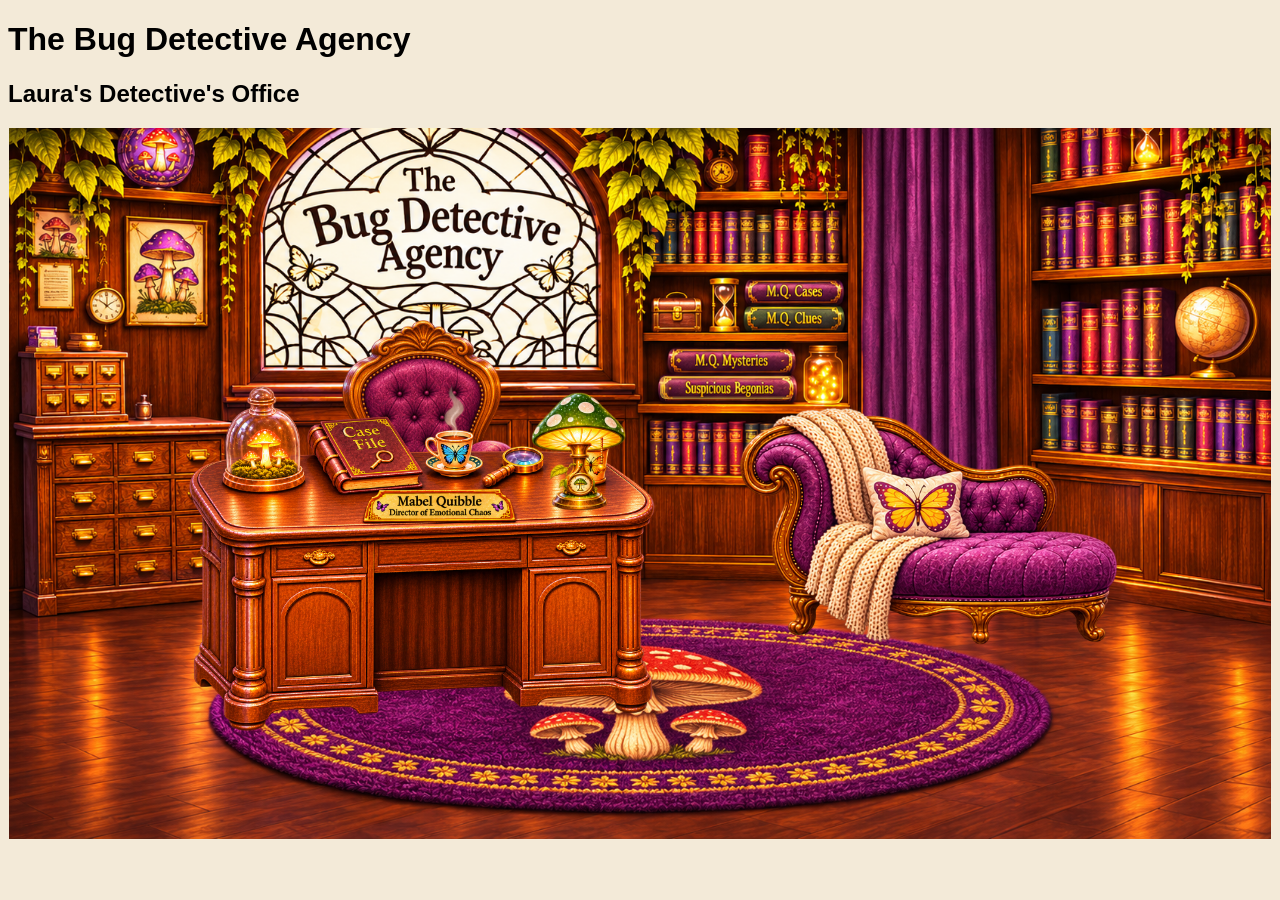
==== index.html @ ef549d43 "Install whimsical detective office and preserve old artwork" ====
<!DOCTYPE html>
<html lang="en">
<head>
  <meta charset="UTF-8">
  <title>The Bug Detective Agency</title>
  <link rel="stylesheet" href="style.css">
</head>
<body>

  <h1>The Bug Detective Agency</h1>
  <h2>Laura's Detective's Office</h2>

  <main id="office">

    <section id="left-side">
<div id="window">
    <div class="window-glass">
        <div class="window-blind"></div>
        <div class="window-blind"></div>
        <div class="window-blind"></div>
        <div class="window-blind"></div>
    </div>
</div>
<!-- The bookshelves are painted into the background picture now, so #bookcase is only an
     invisible layer. The button below sits over the painted Suspicious Begonias book. -->
<div id="bookcase">
    <button
        type="button"
        id="begonia-book"
        class="special-book"
        aria-label="Suspicious Begonias"
    ></button>
</div>
        
<p id="mabel-dialogue" aria-live="polite" hidden></p>
  
<div id="chaise">

    <img src="images/objects/03_purple_chaise.png" alt="Mabel's purple velvet chaise with a cream knitted throw and a butterfly pillow">
        <div id="mabel">Mabel reading a battered case file (placeholder)</div>
  </div>

    </section>

    <section id="right-side">
      <!-- Decorative chair: sits behind the desk and never takes clicks. -->
      <img id="chair" src="images/objects/Whimsical_chair.png" alt="">

      <!-- Decorative flower floor lamp: behind the desk and the chaise, never takes clicks. -->
      <img id="flower-lamp" src="images/objects/04_orange_flower_floor_lamp (2).png" alt="" hidden>

      <!-- Mario's mushroom lamp, standing on the desk. The picture is decoration;
           the button is the real control. It comes before #desk in the page so the
           keyboard Tab order stays the same (lamp, then Case File). -->
      <div id="mushroom-lamp">
        <img src="images/objects/06_mario_green_mushroom_lamp.png" alt="">
        <button type="button" class="desk-lamp" id="mario-lamp" aria-pressed="false">
         🟢 Mario's Lamp
        </button>
      </div>

      <div id="desk">

    <div class="desk-folder">
        📁 Case #001 — UNSOLVED
    </div>

    <div class="desk-nameplate">
        Mabel Quibble — Director of Emotional Chaos
    </div>

    <button id="case-file-button">
        Look at the Case File
    </button>
  </div>
</section>

</main>

  <aside id="case-panel">
    <h3>Case Files</h3>
    <ul>
      <li>Case #000: The Missing Garden Gnome — SOLVED</li>
      <li>Case #001: The Curious Case of the Mixed-Up Records — UNSOLVED</li>
    </ul>
  </aside>

  <script src="script.js"></script>
</body>
</html>
---- style.css ----
body {
  font-family: sans-serif;
  background-color: #f3ead8;
}

/* THE SCENE
   #office is the stage: a 16:9 box with the illustrated room as its background.
   position: relative makes it the parent container that the furniture below
   measures its percentages against. */
#office {
    position: relative;
    width: 100%;
    aspect-ratio: 16 / 9;
    overflow: hidden;

    background-image: url("images/backgrounds/Cozy Bug Detective Agency Office.png");
    background-size: contain;
    background-position: center;
    background-repeat: no-repeat;
}

/* The two old columns are now invisible layers that each cover the whole scene,
   so the furniture inside them is placed relative to the scene.
   pointer-events: none lets clicks fall through to whatever is underneath;
   the furniture turns clicks back on for itself. */
#left-side,
#right-side {
    position: absolute;
    inset: 0;
    padding: 0;
    border: none;
    pointer-events: none;
}

#left-side {
    z-index: 2;
}

#right-side {
    z-index: 1;
}

/* Mabel's chaise, on the rug, in front of everything on the right-hand layer.
   Approved in the layout sandbox: left / top / width are percent of the scene.
   (In the sandbox the chaise was layer 5 of 5. Here it lives in #left-side, which always
   sits in front of #right-side, so it is above the chair, flower lamp, desk and mushroom
   lamp automatically.) The flip is OFF, so the picture is drawn as it was painted. */
#chaise {
    position: absolute;
    left: 57.8%;
    top: 39.3%;
    width: 30%;
    z-index: 2;
    background: transparent;
    padding: 0;
    border: none;
    margin: 0;
    pointer-events: none;
}

#chaise img {
    width: 100%;
    height: auto;
    display: block;
}

/* THE RIGHT-HAND LAYER (#right-side)
   Five pieces, back to front, using the sandbox's approved order:
   chair (1) -> flower lamp (2) -> desk (3) -> mushroom lamp (4).
   All of them sit behind the chaise, which is in #left-side. */

/* Illustrated desk. The picture is the desk's background; the box is the same 4:3 shape
   as the picture (1448 x 1086), so left / top / width place it exactly as in the layout
   sandbox. The box itself ignores the mouse; only the Case File button on it is clickable. */
#desk {
    position: absolute;
    left: 14%;
    top: 35.1%;
    width: 37.3%;
    aspect-ratio: 1448 / 1086;
    z-index: 3;
    box-sizing: border-box;
    pointer-events: none;

    background-image: url("images/objects/Mabel Quibble\2019s Enchanted Detective Desk.png");
    background-size: 100% 100%;
    background-repeat: no-repeat;
}

/* Decorative chair: behind the desk (z-index 1 vs the desk's 3), never clickable. */
#chair {
    position: absolute;
    left: 24.4%;
    top: 26.6%;
    width: 17%;
    height: auto;
    z-index: 1;
    display: block;
    pointer-events: none;
}

/* Decorative orange flower floor lamp: behind the desk and behind the chaise, never
   clickable. Its flower head arches over the seating area. */
#flower-lamp {
    position: absolute;
    left: 62.9%;
    top: 17.1%;
    width: 19.7%;
    height: auto;
    z-index: 2;
    
    pointer-events: none;
}

/* Mario's mushroom lamp, standing on the desktop (in front of the desk). The box ignores
   the mouse; only the invisible button over the lamp itself is clickable. The box is the
   same shape as the picture (245 x 308). */
#mushroom-lamp {
    position: absolute;
    left: 41.4%;
    top: 37.2%;
    width: 7.5%;
    z-index: 4;
    pointer-events: none;
}

#mushroom-lamp img {
    display: block;
    width: 100%;
    height: auto;
    transition: filter 0.25s ease;
}

/* "On" look for the lamp: the painted lamp is always drawn lit, so turning it on adds a
   soft golden halo around the lamp's own outline (a drop-shadow follows the picture's shape,
   so there is no rectangle). :has() lets the picture react when the button gets .lamp-on. */
#mushroom-lamp:has(.lamp-on) img {
    filter: drop-shadow(0 0 8px rgba(255, 226, 138, 0.95)) drop-shadow(0 0 18px rgba(255, 200, 90, 0.55));
}

/* The two clickable things are real buttons laid invisibly over the painted art.
   Their words are still there for screen readers (and script.js still swaps the Case File
   label); color: transparent just stops the words from being drawn on top of the picture. */
#case-file-button,
#mario-lamp {
    position: absolute;
    box-sizing: border-box;
    appearance: none;
    margin: 0;
    padding: 0;
    border: none;
    border-radius: 6px;
    background: transparent;
    color: transparent;
    font-size: 1rem;
    overflow: hidden;
    cursor: pointer;
    pointer-events: auto;
}

/* Case File: over the painted book on the desk (measured on the 1448 x 1086 desk picture,
   as percent of the desk box). */
#case-file-button {
    left: 27%;
    top: 12%;
    width: 23%;
    height: 20%;
}

/* Mario's lamp button: over the lamp itself, inside the lamp's box. The four numbers are
   the lamp picture's transparent margins (top right bottom left). */
#mario-lamp {
    inset: 0.3% 0.4% 0.6% 0.8%;
}

/* Visible keyboard focus for both: a two-tone ring (light gold + dark brown) that reads on
   dark wood and on the lit lamp. Same recipe as the Suspicious Begonias button. */
#case-file-button:focus-visible,
#mario-lamp:focus-visible {
    outline: 3px solid #ffe28a;
    outline-offset: 2px;
    box-shadow: 0 0 0 2px #3b2400;
}

/* The folder label and the nameplate are painted on the new desk (the nameplate reads
   "Mabel Quibble, Director of Emotional Chaos"), so the HTML versions are no longer drawn.
   Their words stay in the page for screen readers. */
.desk-folder,
.desk-nameplate {
    position: absolute;
    width: 1px;
    height: 1px;
    margin: -1px;
    padding: 0;
    border: 0;
    overflow: hidden;
    clip-path: inset(50%);
    white-space: nowrap;
}

#case-panel {
  margin-top: 20px;
  padding: 16px;
  background-color: #fffbe8;
  border: 2px solid #8a7a5c;
}

/* Our illustrated background already has a window,
   so the old HTML placeholder window stays hidden. */
#window {
    display: none;
    background-color: #a9c9d4;
    padding: 12px;
    border: 5px solid #393b3d;
    border-radius: 5px;
}

.window-glass {
    background-color: #77d4f3;
    padding: 12px;
}

.window-blind {
    height: 4px;
    background-color: #110b00;
    margin-bottom: 4px;
    border-bottom: 2px solid #110a00;
}

/* The bookshelves are painted into the background, so there is no bookcase picture any more.
   #bookcase is now just an invisible layer that covers the whole scene, so the Begonias
   button below can be placed in percent of the scene. It never takes clicks itself. */
#bookcase {
    position: absolute;
    inset: 0;
    z-index: 1;
    pointer-events: none;
}

#begonia-book {
    position: absolute;
    /* The "Suspicious Begonias" book painted on the shelf: measured at x 862-1040, y 328-359
       px of the 1670 x 941 background, converted to percent of the scene. (The background is
       drawn with "contain", so it is 0.17% narrower than the scene and centred; that is
       included in the left value.) */
    left: 51.6%;
    top: 34.9%;
    width: 10.6%;
    height: 3.3%;

    box-sizing: border-box;
    appearance: none;
    margin: 0;
    padding: 0;
    border: none;
    border-radius: 6px;
    cursor: pointer;
    pointer-events: auto;

    /* The old clipped corner is gone: in the approved layout the chaise starts below the
       book, so nothing is drawn in front of it any more and the whole book can be clicked. */

    /* Golden edge light, kept OFF the lettering. Three thin gradients hug the top edge,
       the bottom edge and the left spine, each fading to clear within a few percent of
       the button's size. The middle of the book, where the gold title sits, gets no
       tint at all. Percentages are shares of the button's own box. */
    background:
        linear-gradient(to bottom, rgba(255, 215, 80, 0.60) 0%, rgba(255, 215, 80, 0) 14%),
        linear-gradient(to top,    rgba(255, 215, 80, 0.60) 0%, rgba(255, 215, 80, 0) 14%),
        linear-gradient(to right,  rgba(255, 215, 80, 0.60) 0%, rgba(255, 215, 80, 0) 7%);
}

/* Hover: the same edge light, a little brighter and a little deeper, still short of the words. */
#begonia-book:hover {
    background:
        linear-gradient(to bottom, rgba(255, 230, 120, 0.90) 0%, rgba(255, 215, 80, 0) 18%),
        linear-gradient(to top,    rgba(255, 230, 120, 0.90) 0%, rgba(255, 215, 80, 0) 18%),
        linear-gradient(to right,  rgba(255, 230, 120, 0.90) 0%, rgba(255, 215, 80, 0) 9%);
}

/* Keyboard focus: a two-tone ring (light gold + dark brown), readable on both pale and
   dark wood. */
#begonia-book:focus-visible {
    outline: 3px solid #ffe28a;
    outline-offset: 2px;
    box-shadow: 0 0 0 2px #3b2400;
}

/* After the first clue: the chaise slides to the right (approved in the layout sandbox).
   Percent in translateX is a share of the chaise's own width. */
#chaise.chaise-shifted {
    transform: rotate(0deg) translateX(20%);
    transition: transform 0.5s ease;
}

/* Mabel's dialogue line.
   Her words stay above the furnishings and never block clicks.
   Placed on the open floor between the chaise and the desk so it covers no furniture.
   The soft dark backing keeps the pink text readable over the light rug. */
#mabel-dialogue {
    position: absolute;
    left: 38%;
    top: 82%;
    width: 40%;
    z-index: 3;
    pointer-events: none;

    margin: 0;
    padding: 6px 12px;
    background-color: rgba(35, 18, 40, 0.72);
    border-radius: 8px;
    font-style: italic;
    color: #e9b4d8;
    text-shadow: 0 1px 3px rgba(0, 0, 0, 0.75);
}

#mabel {
    display: none;
}
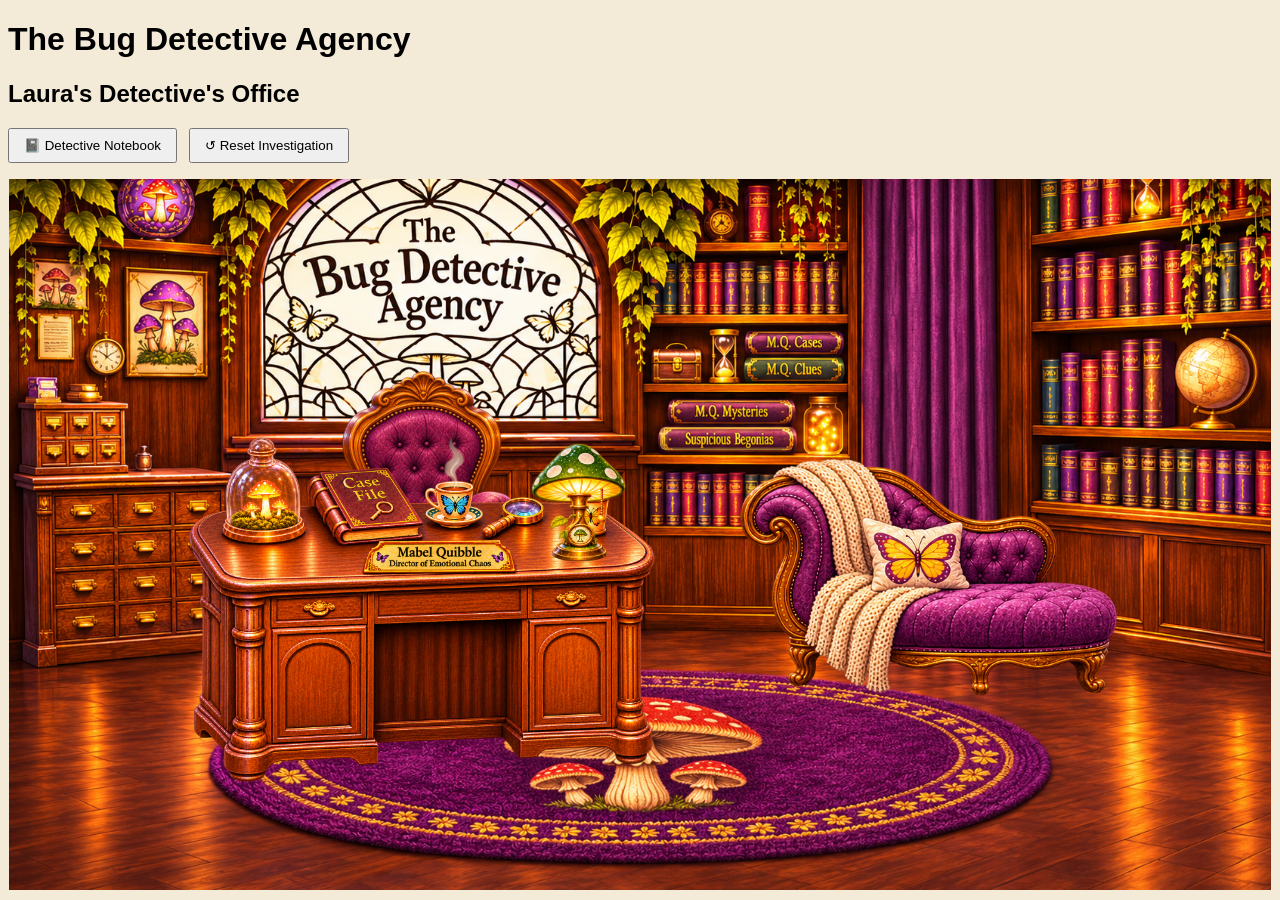
==== commit 306e2198: "Add interactive case records and saved detective notebook" ====
--- a/index.html
+++ b/index.html
@@ -9,6 +9,16 @@
 
   <h1>The Bug Detective Agency</h1>
   <h2>Laura's Detective's Office</h2>
+
+<div id="top-controls">
+    <button type="button" id="notebook-button">
+        📓 Detective Notebook
+    </button>
+
+    <button type="button" id="reset-investigation">
+        ↺ Reset Investigation
+    </button>
+</div>
 
   <main id="office">
 
@@ -77,13 +87,56 @@
 
 </main>
 
-  <aside id="case-panel">
-    <h3>Case Files</h3>
+  <dialog id="case-panel" aria-labelledby="case-title">
+  <h3 id="case-title">Case Files</h3>
+  <button type="button" id="close-case-file">Close Notebook ✕</button>
     <ul>
       <li>Case #000: The Missing Garden Gnome — SOLVED</li>
-      <li>Case #001: The Curious Case of the Mixed-Up Records — UNSOLVED</li>
+      <li>Case #001: The Curious Case of the Mixed-Up Records — UNSOLVED
+        <p>Three agency records disagree about a mysterious plant.</p>
+        <h4>Evidence Records</h4>
+        
+<article id="record-r01">
+
+  <details>
+    <summary>R01 — Plant Delivery Register</summary>
+
+    <h5>Bramblewick Garden Society</h5>
+    <p>Official Plant Delivery Register</p>
+
+    <p><strong>Register Number:</strong> BG-218</p>
+    <p><strong>Date Received:</strong> September 18</p>
+    <p><strong>Supplier:</strong> Fern & Fable Nursery</p>
+    <p><strong>Item:</strong> 12 trays of begonias</p>
+    <p><strong>Delivery Location:</strong> Service entrance</p>
+    <p><strong>Recorded By:</strong> Penelope Finch</p>
+
+  </details>
+
+</article>
+
+      </li>
     </ul>
-  </aside>
+  </dialog>
+  <dialog id="notebook-panel" aria-labelledby="notebook-title">
+    <h3 id="notebook-title">Detective Notebook</h3>
+
+    <button type="button" id="close-notebook">Save & Close 📓</button>
+
+    <p>
+        Use this notebook to write down observations, questions, and theories.
+    </p>
+
+    <label for="detective-notes"><strong>Field Notes</strong></label>
+    <textarea
+        id="detective-notes"
+        rows="12"
+        placeholder="What did you notice? What seems suspicious? What questions do you have?"
+    ></textarea>
+
+    <p id="notes-status" aria-live="polite">Notebook ready.</p>
+
+</dialog>
 
   <script src="script.js"></script>
 </body>
--- a/style.css
+++ b/style.css
@@ -199,10 +199,31 @@
 }
 
 #case-panel {
-  margin-top: 20px;
-  padding: 16px;
   background-color: #fffbe8;
   border: 2px solid #8a7a5c;
+}
+/* CASE FILES POPUP NOTEBOOK */
+
+#case-panel {
+    width: min(700px, calc(100vw - 32px));
+    max-height: calc(100dvh - 32px);
+    box-sizing: border-box;
+    overflow-y: auto;
+    margin: auto;
+    padding: 24px;
+    border-radius: 12px;
+}
+
+/* Darken the office behind the open notebook */
+#case-panel::backdrop {
+    background-color: rgba(20, 12, 30, 0.65);
+}
+
+/* Keep the close button easy to recognize */
+#close-case-file {
+    cursor: pointer;
+    padding: 8px 14px;
+    margin-bottom: 12px;
 }
 
 /* Our illustrated background already has a window,
@@ -317,3 +338,65 @@
 #mabel {
     display: none;
 }
+/* TOP CONTROL BUTTONS */
+
+#top-controls {
+    display: flex;
+    gap: 12px;
+    margin-bottom: 16px;
+    flex-wrap: wrap;
+}
+
+#top-controls button {
+    padding: 8px 14px;
+    cursor: pointer;
+}
+
+
+/* DETECTIVE NOTEBOOK */
+
+#notebook-panel {
+    width: min(720px, calc(100vw - 32px));
+    max-height: calc(100dvh - 32px);
+    box-sizing: border-box;
+    overflow-y: auto;
+    margin: auto;
+    padding: 24px;
+    border: 2px solid #8a7a5c;
+    border-radius: 12px;
+    background-color: #fffdf4;
+}
+
+#notebook-panel::backdrop {
+    background-color: rgba(20, 12, 30, 0.65);
+}
+
+#close-notebook,
+#clear-notes {
+    cursor: pointer;
+    padding: 8px 14px;
+    margin-bottom: 12px;
+}
+
+#detective-notes {
+    width: 100%;
+    box-sizing: border-box;
+    margin-top: 8px;
+    margin-bottom: 12px;
+    padding: 12px;
+    resize: vertical;
+    line-height: 1.6;
+
+    /* Handwriting-style look */
+    font-family: "Segoe Print", "Bradley Hand", "Comic Sans MS", cursive;
+    font-size: 1.05rem;
+
+    background-color: #fffef8;
+    border: 1px solid #b8ab8a;
+    border-radius: 8px;
+}
+
+#notes-status {
+    font-style: italic;
+    color: #5a4f3b;
+}
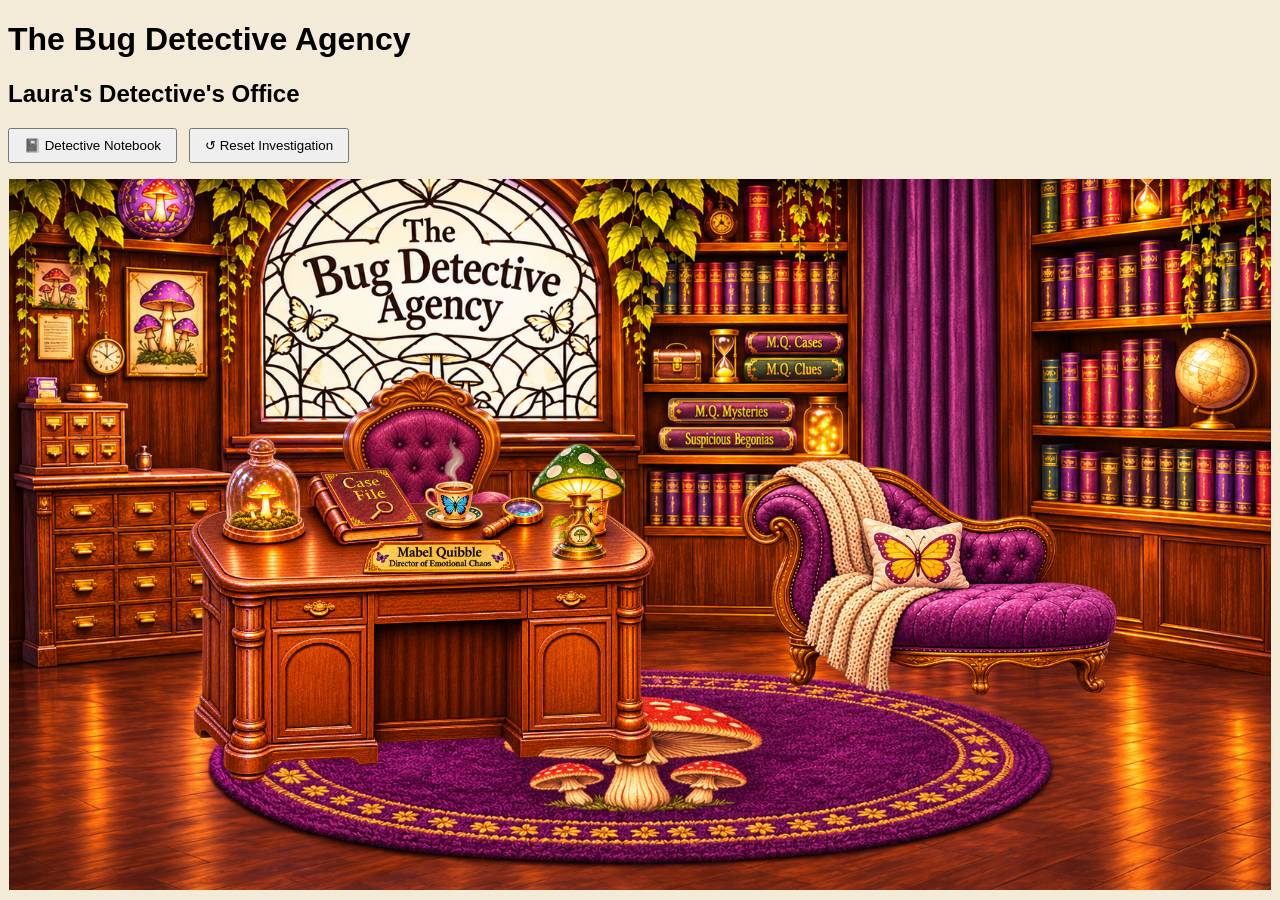
==== commit 2a6394cf: "Add notebook tabs and collect clues R01–R05" ====
--- a/index.html
+++ b/index.html
@@ -1,7 +1,7 @@
 <!DOCTYPE html>
 <html lang="en">
 <head>
-  <meta charset="UTF-8">
+  <meta name="viewport" content="width=device-width, initial-scale=1">
   <title>The Bug Detective Agency</title>
   <link rel="stylesheet" href="style.css">
 </head>
@@ -19,7 +19,7 @@
         ↺ Reset Investigation
     </button>
 </div>
-
+<p class="rotate-hint">Rotate your device sideways for a wider view of the office.</p>
   <main id="office">
 
     <section id="left-side">
@@ -34,6 +34,7 @@
 <!-- The bookshelves are painted into the background picture now, so #bookcase is only an
      invisible layer. The button below sits over the painted Suspicious Begonias book. -->
 <div id="bookcase">
+    <button type="button" id="mysteries-book" aria-label="M.Q. Mysteries: examine R04" aria-haspopup="dialog" aria-controls="record-r04-dialog"></button>
     <button
         type="button"
         id="begonia-book"
@@ -42,7 +43,6 @@
     ></button>
 </div>
         
-<p id="mabel-dialogue" aria-live="polite" hidden></p>
   
 <div id="chaise">
 
@@ -58,7 +58,13 @@
 
       <!-- Decorative flower floor lamp: behind the desk and the chaise, never takes clicks. -->
       <img id="flower-lamp" src="images/objects/04_orange_flower_floor_lamp (2).png" alt="" hidden>
-
+      <img id="reward-table"
+     src="images/objects/Ornate Table with Butterfly Flower Pot.png"
+     alt=""
+     hidden>
+      <img id="flower-pot-2" src="images/objects/Flower Pot 2.png" alt="" hidden>
+      <img id="flower-pot-3" src="images/objects/Flower Pot 3.png" alt="" hidden>
+      <img id="sleeping-kitty" src="images/objects/Kitty in a Basket.png" alt="" hidden>
       <!-- Mario's mushroom lamp, standing on the desk. The picture is decoration;
            the button is the real control. It comes before #desk in the page so the
            keyboard Tab order stays the same (lamp, then Case File). -->
@@ -85,20 +91,41 @@
   </div>
 </section>
 
+<button
+    type="button"
+    id="filing-cabinet-button"
+    class="cabinet-hotspot"
+    aria-label="Examine the filing cabinet"
+    title="Examine filing cabinet"
+>
+    <span class="visually-hidden">
+        Examine filing cabinet
+    </span>
+</button>
+<button type="button" id="filing-cabinet-r03" class="cabinet-hotspot" aria-label="Preview drawer R03" aria-haspopup="dialog" aria-controls="cabinet-preview"></button>
+<button type="button" id="filing-cabinet-r05" class="cabinet-hotspot" aria-label="Preview drawer R05" aria-haspopup="dialog" aria-controls="cabinet-preview"></button>
+<div id="tea-steam" hidden aria-hidden="true">
+    <span class="steam steam-1"></span>
+    <span class="steam steam-2"></span>
+    <span class="steam steam-3"></span>
+</div>
+<div id="reward-plant" hidden aria-hidden="true">
+    <img src="images/objects/Flower Pot 1.png" alt="">
+</div>
+
+
 </main>
 
   <dialog id="case-panel" aria-labelledby="case-title">
   <h3 id="case-title">Case Files</h3>
-  <button type="button" id="close-case-file">Close Notebook ✕</button>
+  <button type="button" id="close-case-file">Close Case Files ✕</button>
     <ul>
-      <li>Case #000: The Missing Garden Gnome — SOLVED</li>
       <li>Case #001: The Curious Case of the Mixed-Up Records — UNSOLVED
         <p>Three agency records disagree about a mysterious plant.</p>
         <h4>Evidence Records</h4>
         
-<article id="record-r01">
-
-  <details>
+<article>
+  <details id="record-r01">
     <summary>R01 — Plant Delivery Register</summary>
 
     <h5>Bramblewick Garden Society</h5>
@@ -123,10 +150,80 @@
 
     <button type="button" id="close-notebook">Save & Close 📓</button>
 
+<div class="notebook-tabs" aria-label="Notebook sections">
+  <button type="button" class="notebook-tab active"
+          data-page="evidence-page">
+    Evidence
+  </button>
+
+  <button type="button" class="notebook-tab"
+          data-page="notes-page">
+    Field Notes
+  </button>
+
+  <button type="button" class="notebook-tab"
+          data-page="case-page">
+    Case #001
+  </button>
+</div>
+
     <p>
         Use this notebook to write down observations, questions, and theories.
     </p>
-
+    <div id="evidence-page" class="notebook-page">
+    <!-- Your EXISTING Collected Evidence section stays here -->
+   
+    <section id="notebook-evidence">
+    <h4>Collected Evidence</h4>
+
+    <p id="notebook-no-evidence">
+        No collected documents yet.
+    </p>
+        
+    <div id="notebook-r01" data-found-key="recordR01Found" hidden>
+    <p>
+        <strong>R01 — Plant Delivery Register</strong>
+    </p>
+
+    <p>Examined in the agency Case Files.</p>
+
+    <button type="button" id="notebook-open-r01">
+        Examine R01
+    </button>
+    </div>
+
+    <div id="notebook-r02" data-found-key="recordR02Found" hidden>
+        <p>
+            <strong>R02 — Revised Plant Delivery Register</strong>
+        </p>
+
+        <p>Found in the agency filing cabinet.</p>
+
+        <button type="button" id="notebook-open-r02">
+            Examine R02
+        </button>
+    </div>
+
+    <div id="notebook-r03" data-found-key="recordR03Found" hidden>
+        <p><strong>R03 — Garden Maintenance Log (draft)</strong></p>
+        <p>Found in the agency filing cabinet.</p>
+        <button type="button" class="dialog-action" data-cabinet-record="filing-cabinet-r03">Examine R03</button>
+    </div>
+
+    <div id="notebook-r04" data-found-key="recordR04Found" hidden>
+        <p><strong>R04 — Witness Observation (draft)</strong></p>
+        <p>Found in M.Q. Mysteries.</p>
+        <button type="button" id="notebook-open-r04" class="dialog-action">Examine R04</button>
+    </div>
+
+    <div id="notebook-r05" data-found-key="recordR05Found" hidden>
+        <p><strong>R05 — Original Delivery Slip (draft)</strong></p>
+        <p>Found in the agency filing cabinet.</p>
+        <button type="button" class="dialog-action" data-cabinet-record="filing-cabinet-r05">Examine R05</button>
+    </div>
+    </section>
+    </div>
+    <div id="notes-page" class="notebook-page" hidden>
     <label for="detective-notes"><strong>Field Notes</strong></label>
     <textarea
         id="detective-notes"
@@ -135,9 +232,81 @@
     ></textarea>
 
     <p id="notes-status" aria-live="polite">Notebook ready.</p>
-
-</dialog>
-
-  <script src="script.js"></script>
+</div>
+<div id="case-page" class="notebook-page" hidden>
+  <h3>Case #001</h3>
+  <h4>The Curious Case of the Mixed-Up Records</h4>
+  <p>
+    Several agency records disagree about a
+    mysterious plant delivery.
+  </p>
+</div>
+
+    
+</dialog>
+
+<!-- R02 — Revised Plant Delivery Register -->
+
+<dialog id="record-r02-dialog" aria-labelledby="r02-title">
+
+    <h3 id="r02-title">
+        R02 — Revised Plant Delivery Register
+    </h3>
+
+    <p><strong>Bramblewick Garden Society</strong></p>
+    <p>Revised Plant Delivery Register</p>
+
+    <p><strong>Register Number:</strong> BG-218</p>
+    <p><strong>Date:</strong> September 19</p>
+    <p><strong>Supplier:</strong> Fern &amp; Fable Nursery</p>
+    <p><strong>Item:</strong> 12 trays of begonias</p>
+    <p><strong>Location:</strong> East Begonia Bed</p>
+
+    <p id="r02-discovery-message" aria-live="polite"></p>
+
+    <button type="button" id="close-r02">
+        Return to Office
+    </button>
+
+</dialog>
+
+
+<dialog id="case-archive" class="office-document" aria-labelledby="case-archive-title">
+    <h3 id="case-archive-title">Case #000 — The Missing Garden Gnome</h3>
+    <form method="dialog"><button type="submit" class="dialog-action">Close Archive ✕</button></form>
+    <p><strong>Original recorded status: SOLVED</strong></p>
+    <p id="mabel-dialogue">The flowers are innocent, Detective. It's what's hiding inside them that confounds me.</p>
+    <p>Mr. Pickles disappeared. The earlier investigation accepted a prank explanation without sufficiently verifying his recovery. Historical records and photographs survived the cleanup.</p>
+    <p><em>Archive placeholder: The report (R07), photographs, and statements are awaiting approval.</em></p>
+</dialog>
+
+<dialog id="cabinet-preview" class="office-document" aria-labelledby="cabinet-preview-title">
+    <h3 id="cabinet-preview-title">Cabinet drawer preview</h3>
+    <p><strong>Draft preview</strong></p>
+
+<div id="filing-cabinet-r03-draft" class="cabinet-draft" hidden>
+    <p><strong>Bramblewick Garden Society</strong></p>
+    <p>Garden maintenance records mention work near the East Begonia Bed. Freshly disturbed soil was observed in the area, although the entry does not explain what caused the disturbance.</p>
+    <p><em>Record details and author awaiting approval.</em></p>
+</div>
+
+<div id="filing-cabinet-r05-draft" class="cabinet-draft" hidden>
+    <p><strong>Fern &amp; Fable Nursery</strong></p>
+    <p>An original delivery slip records an order of twelve trays of begonias under reference BG-218. Its delivery details may help establish which information in the agency's registers came from the original shipment.</p>
+    <p><em>Original delivery date, location and confirmation details awaiting approval.</em></p>
+</div>
+    <form method="dialog"><button type="submit" class="dialog-action">Return to Office</button></form>
+</dialog>
+
+<dialog id="record-r04-dialog" class="office-document" aria-labelledby="r04-title">
+    <h3 id="r04-title">R04 — Witness Observation</h3>
+    <p><strong><p><strong>Bramblewick Garden Society</strong></p>
+<p>A witness reported seeing the begonias move when there was no noticeable breeze. The movement appeared unusual, but the witness could not determine what caused it.</p>
+<p><em>Draft. Witness identity, observation date and exact statement awaiting approval.</em></p></strong> This record concerns a report that the begonias appeared to move. The witness, wording, and date are awaiting approval.</p>
+    <form method="dialog"><button type="submit" class="dialog-action">Close R04</button></form>
+</dialog>
+
+<script src="script.js"></script>
 </body>
 </html>
+
--- a/style.css
+++ b/style.css
@@ -17,6 +17,8 @@
     background-size: contain;
     background-position: center;
     background-repeat: no-repeat;
+
+    
 }
 
 /* The two old columns are now invisible layers that each cover the whole scene,
@@ -111,7 +113,45 @@
     
     pointer-events: none;
 }
-
+#reward-table {
+    position: absolute;
+    left: 53.3%;
+    top: 33%;
+    width: 18.4%;
+    height: auto;
+    z-index: 0;
+    pointer-events: none;
+}
+
+#flower-pot-2 {
+    position: absolute;
+    left: 92.2%;
+    top: 22.1%;
+    width: 6%;
+    height: auto;
+    z-index: 4;
+    pointer-events: none;
+}
+
+#flower-pot-3 {
+    position: absolute;
+    left: 13.9%;
+    top: 31.8%;
+    width: 12.3%;
+    height: auto;
+    z-index: 4;
+    pointer-events: none;
+}
+
+#sleeping-kitty {
+    position: absolute;
+    left: 0.9%;
+    top: 70.8%;
+    width: 15%;
+    height: auto;
+    z-index: 0;
+    pointer-events: none;
+}
 /* Mario's mushroom lamp, standing on the desktop (in front of the desk). The box ignores
    the mouse; only the invisible button over the lamp itself is clickable. The box is the
    same shape as the picture (245 x 308). */
@@ -205,7 +245,7 @@
 /* CASE FILES POPUP NOTEBOOK */
 
 #case-panel {
-    width: min(700px, calc(100vw - 32px));
+    width: min(600px, calc(100vw - 32px));
     max-height: calc(100dvh - 32px);
     box-sizing: border-box;
     overflow-y: auto;
@@ -220,9 +260,20 @@
 }
 
 /* Keep the close button easy to recognize */
+#close-case-file,
+#close-notebook,
+#close-r02,
+#notebook-open-r01,
+#notebook-open-r02,
+.dialog-action {
+    min-height: 44px;
+    padding: 8px 12px;
+    font: inherit;
+    font-size: 0.9375rem;
+    cursor: pointer;
+}
+
 #close-case-file {
-    cursor: pointer;
-    padding: 8px 14px;
     margin-bottom: 12px;
 }
 
@@ -258,7 +309,8 @@
     pointer-events: none;
 }
 
-#begonia-book {
+#begonia-book,
+#mysteries-book {
     position: absolute;
     /* The "Suspicious Begonias" book painted on the shelf: measured at x 862-1040, y 328-359
        px of the 1670 x 941 background, converted to percent of the scene. (The background is
@@ -291,8 +343,20 @@
         linear-gradient(to right,  rgba(255, 215, 80, 0.60) 0%, rgba(255, 215, 80, 0) 7%);
 }
 
+/* M.Q. Mysteries sits on the shelf above Suspicious Begonias. */
+#mysteries-book {
+    left: 52.2%;
+    top: 30.8%;
+    width: 9.9%;
+    height: 3.3%;
+}
+
 /* Hover: the same edge light, a little brighter and a little deeper, still short of the words. */
-#begonia-book:hover {
+#begonia-book:hover,
+#mysteries-book:hover,
+#mysteries-book:focus-visible,
+#begonia-book:focus-visible {
+    box-shadow: 0 0 8px rgba(255, 206, 92, 0.85), 0 0 14px rgba(255, 180, 65, 0.45);
     background:
         linear-gradient(to bottom, rgba(255, 230, 120, 0.90) 0%, rgba(255, 215, 80, 0) 18%),
         linear-gradient(to top,    rgba(255, 230, 120, 0.90) 0%, rgba(255, 215, 80, 0) 18%),
@@ -301,10 +365,11 @@
 
 /* Keyboard focus: a two-tone ring (light gold + dark brown), readable on both pale and
    dark wood. */
-#begonia-book:focus-visible {
+#begonia-book:focus-visible,
+#mysteries-book:focus-visible {
     outline: 3px solid #ffe28a;
     outline-offset: 2px;
-    box-shadow: 0 0 0 2px #3b2400;
+    box-shadow: 0 0 0 2px #3b2400, 0 0 12px rgba(255, 206, 92, 0.8);
 }
 
 /* After the first clue: the chaise slides to the right (approved in the layout sandbox).
@@ -319,20 +384,7 @@
    Placed on the open floor between the chaise and the desk so it covers no furniture.
    The soft dark backing keeps the pink text readable over the light rug. */
 #mabel-dialogue {
-    position: absolute;
-    left: 38%;
-    top: 82%;
-    width: 40%;
-    z-index: 3;
-    pointer-events: none;
-
-    margin: 0;
-    padding: 6px 12px;
-    background-color: rgba(35, 18, 40, 0.72);
-    border-radius: 8px;
     font-style: italic;
-    color: #e9b4d8;
-    text-shadow: 0 1px 3px rgba(0, 0, 0, 0.75);
 }
 
 #mabel {
@@ -356,7 +408,7 @@
 /* DETECTIVE NOTEBOOK */
 
 #notebook-panel {
-    width: min(720px, calc(100vw - 32px));
+    width: min(600px, calc(100vw - 32px));
     max-height: calc(100dvh - 32px);
     box-sizing: border-box;
     overflow-y: auto;
@@ -371,13 +423,6 @@
     background-color: rgba(20, 12, 30, 0.65);
 }
 
-#close-notebook,
-#clear-notes {
-    cursor: pointer;
-    padding: 8px 14px;
-    margin-bottom: 12px;
-}
-
 #detective-notes {
     width: 100%;
     box-sizing: border-box;
@@ -399,4 +444,240 @@
 #notes-status {
     font-style: italic;
     color: #5a4f3b;
+}
+
+/* Filing cabinet clue hotspot */
+
+.cabinet-hotspot {
+    position: absolute;
+    left: 3.5%;
+    width: 5%;
+    height: 5%;
+
+    padding: 0;
+    border: none;
+    background: transparent;
+    border-radius: 5px;
+    cursor: pointer;
+    z-index: 5;
+}
+
+
+#filing-cabinet-button { top: 50%; }
+#filing-cabinet-r03 { top: 59.5%; 
+                      left: 8.5%;}
+#filing-cabinet-r05 { top: 43.75%;
+                      left: 12.75%;}
+
+/* Subtle clue glow */
+
+.cabinet-hotspot:hover,
+.cabinet-hotspot:focus-visible {
+    background: rgba(255, 210, 100, 0.12);
+    outline: 2px solid rgba(255, 215, 120, 0.65);
+    box-shadow: 0 0 14px rgba(255, 190, 70, 0.45);
+}
+
+/* Accessible text hidden visually */
+
+.visually-hidden {
+    position: absolute;
+    width: 1px;
+    height: 1px;
+    padding: 0;
+    margin: -1px;
+    overflow: hidden;
+    clip: rect(0, 0, 0, 0);
+    white-space: nowrap;
+    border: 0;
+}
+
+/* Revised register */
+
+.office-document,
+#record-r02-dialog {
+    width: min(600px, calc(100vw - 32px));
+    max-height: calc(100dvh - 32px);
+    box-sizing: border-box;
+    overflow-y: auto;
+    margin: auto;
+    padding: 28px;
+    background: #fff9e9;
+    border: 2px solid #837052;
+    border-radius: 12px;
+}
+
+.office-document::backdrop,
+#record-r02-dialog::backdrop {
+    background: rgba(20, 12, 30, 0.65);
+}
+
+/* Collected Evidence inside the Detective Notebook */
+
+#notebook-evidence {
+    margin: 18px 0;
+    padding: 14px;
+    border: 1px solid #b8ab8a;
+    border-radius: 8px;
+    background-color: #fff9e9;
+}
+
+#notebook-evidence h4 {
+    margin-top: 0;
+}
+
+#notebook-open-r02 {
+    padding: 8px 14px;
+    cursor: pointer;
+}
+/* R02 reward — animated tea steam */
+
+#tea-steam {
+    position: absolute;
+    left: 34%;
+    top: 39%;
+    width: 8%;
+    height: 14%;
+    pointer-events: none;
+    z-index: 6;
+}
+
+.steam {
+    position: absolute;
+    bottom: 0;
+    width: 16px;
+    height: 36px;
+    border-radius: 50%;
+    background: rgba(255, 255, 255, 0.45);
+    filter: blur(6px);
+    opacity: 0;
+
+    animation: steam-rise 4s ease-in-out infinite;
+}
+
+.steam-1 {
+    left: 8%;
+    animation-delay: 0s;
+}
+
+.steam-2 {
+    left: 36%;
+    animation-delay: 1.1s;
+}
+
+.steam-3 {
+    left: 62%;
+    animation-delay: 2.2s;
+}
+
+@keyframes steam-rise {
+    0% {
+        transform: translateY(10px) translateX(0px) scale(0.8);
+        opacity: 0;
+    }
+
+    20% {
+        opacity: 0.45;
+    }
+
+    50% {
+        transform: translateY(-18px) translateX(3px) scale(1);
+        opacity: 0.35;
+    }
+
+    100% {
+        transform: translateY(-42px) translateX(-4px) scale(1.15);
+        opacity: 0;
+    }
+}
+
+/* R02 reward — new potted plant */
+
+#reward-plant {
+    position: absolute;
+    left: 10.4%;
+    top: 28.2%;
+    width: 7%;
+    pointer-events: none;
+    z-index: 6;
+
+    filter: drop-shadow(0 2px 3px rgba(0, 0, 0, 0.25));
+    animation: plant-pop-in 450ms ease-out;
+}
+
+#reward-plant img {
+    display: block;
+    width: 100%;
+    height: auto;
+}
+
+@keyframes plant-pop-in {
+    0% {
+        transform: scale(0.7);
+        opacity: 0;
+    }
+
+    100% {
+        transform: scale(1);
+        opacity: 1;
+    }
+}
+.rotate-hint {
+    display: none;
+}
+
+@media (max-width: 600px) and (orientation: portrait) and (pointer: coarse) {
+    .rotate-hint {
+        display: block;
+        margin: 0 0 0.75rem;
+        font-size: 0.9rem;
+    }
+}
+
+.notebook-tabs {
+    display: flex;
+    gap: 5px;
+    margin: 16px 0;
+    flex-wrap: wrap;
+}
+
+.notebook-tab {
+    padding: 12px 16px;
+    border: 1px solid #80528f;
+    border-radius: 8px 8px 0 0;
+    background: #cfb1dc;
+    color: #302039;
+    cursor: pointer;
+}
+
+.notebook-tab.active {
+    background: #8150a0;
+    color: white;
+    font-weight: bold;
+}
+
+.notebook-tab:focus-visible {
+    outline: 3px solid #d4a54a;
+    outline-offset: 2px;
+}
+
+.notebook-page[hidden] {
+    display: none !important;
+}
+#case-title,
+#case-archive-title,
+#r02-title,
+#r04-title {
+    font-family: Georgia, serif;
+    color: #493052;
+    border-bottom: 2px solid #a48254;
+    padding-bottom: 0.5rem;
+    margin-top: 0;
+}
+
+#record-r01 {
+    margin-top: 0.5rem;
+    padding: 0.75rem;
+    border: 1px solid #b8a57f;
+    background: #fffdf4;
 }
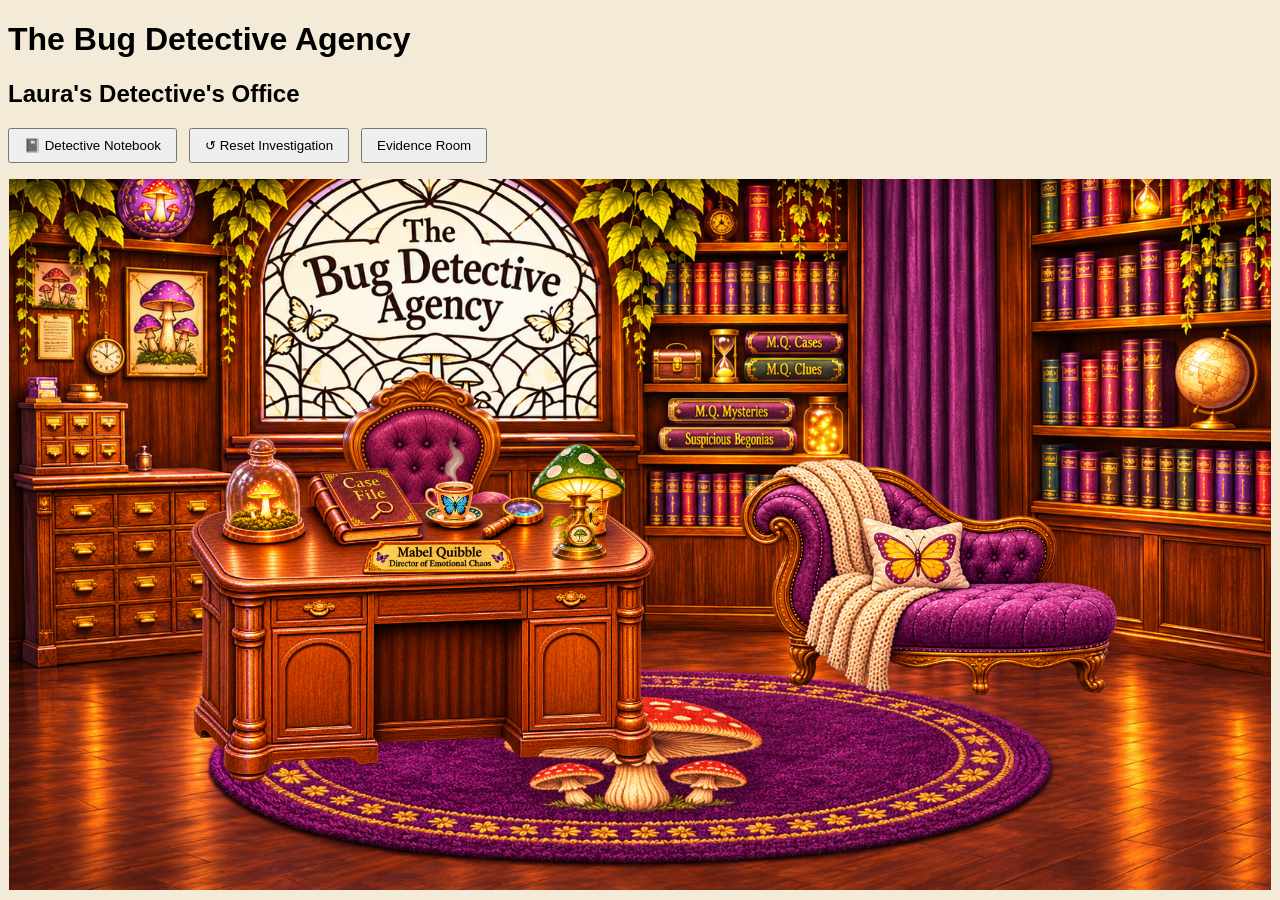
==== commit 38b815d4: "Add the Evidence Room and garden navigation" ====
--- a/index.html
+++ b/index.html
@@ -18,8 +18,16 @@
     <button type="button" id="reset-investigation">
         ↺ Reset Investigation
     </button>
+    <button type="button" id="visit-garden" hidden>
+    Head to the Garden
+    </button>
+    <button type="button" id="open-evidence-room">Evidence Room</button>
 </div>
 <p class="rotate-hint">Rotate your device sideways for a wider view of the office.</p>
+<div id="flower-lamp-offer" hidden>
+    <p>Mabel: “Detective, Can I please bring my lamp to the office?”</p>
+    <button type="button" id="accept-flower-lamp">Bring out the lamp</button>
+</div>
   <main id="office">
 
     <section id="left-side">
@@ -113,8 +121,32 @@
     <img src="images/objects/Flower Pot 1.png" alt="">
 </div>
 
-
 </main>
+<section id="garden-scene" aria-labelledby="garden-title" hidden>
+    <h2 id="garden-title">The Garden</h2>
+    <button type="button" id="return-to-office">Return to the Office</button>
+    <img
+        src="images/backgrounds/Sunlit Storybook Garden Retreat.png"
+        alt="A sunlit storybook garden"
+    >
+</section>
+
+  <section id="evidence-room" aria-labelledby="evidence-room-title" hidden>
+    <h2 id="evidence-room-title">Evidence Room</h2>
+    <button type="button" id="leave-evidence-room">Return to the Office</button>
+    <p>Choose a magnet, then pin a record or place a loose magnet. Drag items or use their Move menu.</p>
+    <div class="evidence-board-art">
+        <div id="evidence-board-slots" aria-label="Whiteboard"></div>
+        <div id="evidence-magnet-tray" role="group" aria-label="Choose a magnet"></div>
+    </div>
+    <div id="evidence-board-records" role="group" aria-label="Collected records">
+        <button type="button" data-pin-record="r01" hidden>Pin R01</button>
+        <button type="button" data-pin-record="r02" hidden>Pin R02</button>
+        <button type="button" id="pin-all-records" disabled>Pin All Collected Evidence</button>
+        <button type="button" id="place-loose-magnet">Place Loose Magnet</button>
+    </div>
+    <p id="evidence-board-status" role="status"></p>
+</section>
 
   <dialog id="case-panel" aria-labelledby="case-title">
   <h3 id="case-title">Case Files</h3>
@@ -307,6 +339,7 @@
 </dialog>
 
 <script src="script.js"></script>
+<script src="evidence-board.js"></script>
 </body>
 </html>
 
--- a/style.css
+++ b/style.css
@@ -680,4 +680,110 @@
     padding: 0.75rem;
     border: 1px solid #b8a57f;
     background: #fffdf4;
-}+}
+#accept-flower-lamp {
+    padding: 8px 16px;
+    font-size: 1rem;
+
+}#office[hidden],
+#garden-scene[hidden],
+#visit-garden[hidden] {
+    display: none;
+}
+
+#garden-scene img {
+    display: block;
+    max-width: 100%;
+    height: auto;
+}
+#evidence-room[hidden],
+#open-evidence-room[hidden],
+#evidence-board-records button[hidden] {
+    display: none;
+}
+
+.evidence-board-art {
+    position: relative;
+    width: 100%;
+    aspect-ratio: 1672 / 941;
+    min-height: 370px;
+    background: url("images/backgrounds/Mabel Evidence Room.png") center / 100% 100%;
+}
+
+#evidence-board-slots {
+    position: absolute;
+    inset: 12% 15% 20%;
+    display: grid;
+    grid-template-columns: repeat(3, minmax(0, 1fr));
+    grid-template-rows: repeat(2, minmax(0, 1fr));
+    gap: 4px;
+}
+
+.evidence-board-slot {
+    min-width: 0;
+    min-height: 0;
+    border: 1px dashed #876a8355;
+    border-radius: 4px;
+}
+
+.evidence-board-card {
+    box-sizing: border-box;
+    height: 100%;
+    padding: 4px;
+    overflow: auto;
+    color: #2d2130;
+    background: #fff3d8;
+    border-radius: 4px;
+    box-shadow: 0 2px 5px #35223355;
+    font-size: clamp(0.75rem, 1.5vw, 1rem);
+    overflow-wrap: anywhere;
+}
+
+.evidence-board-card p {
+    margin: 0.35em 0;
+}
+
+.evidence-board-card select,
+.evidence-board-card button {
+    max-width: 100%;
+}
+
+.evidence-board-magnets {
+    display: flex;
+    justify-content: space-evenly;
+}
+
+.evidence-board-magnets img,
+#evidence-magnet-tray img {
+    display: block;
+    width: 30px;
+    height: 30px;
+    object-fit: contain;
+}
+
+.evidence-board-loose {
+    background: transparent;
+    box-shadow: none;
+    text-align: center;
+}
+
+#evidence-magnet-tray {
+    position: absolute;
+    top: 86%;
+    left: 34%;
+    display: flex;
+    gap: 4px;
+}
+
+#evidence-magnet-tray button {
+    padding: 0;
+    border: 2px solid transparent;
+    background: #3d231b;
+    border-radius: 50%;
+    cursor: pointer;
+}
+
+#evidence-magnet-tray button[aria-pressed="true"] {
+    border-color: #fff1ae;
+}
+
